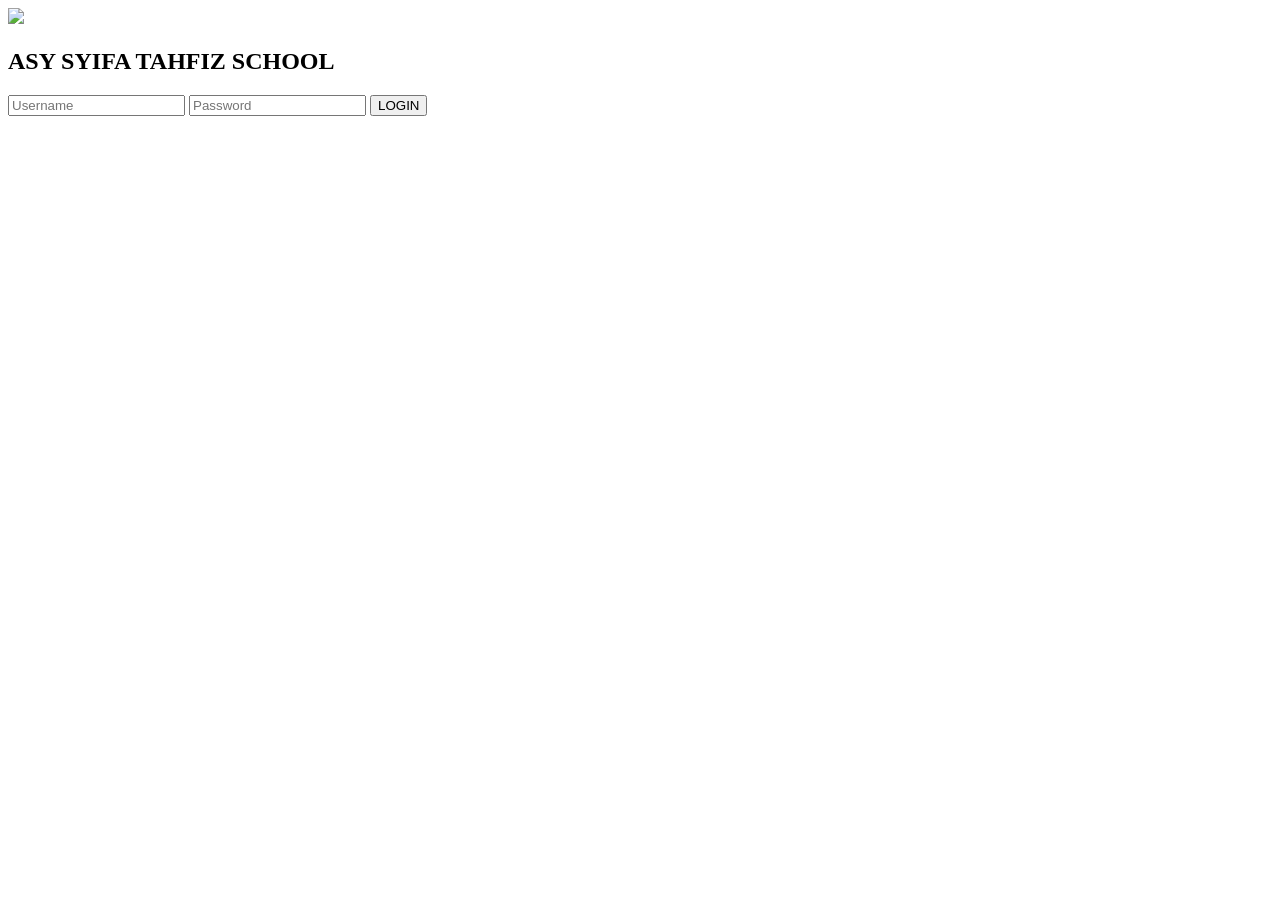
==== index.html @ 9be798e8 "Create index.html" ====
<!DOCTYPE html>
<html lang="id">
<head>
<meta charset="UTF-8">
<meta name="viewport" content="width=device-width, initial-scale=1.0">
<title>Absensi Guru Asy Syifa</title>

<link rel="stylesheet" href="css/style.css">

</head>

<body>

<div class="login-box">

<img src="assets/logo.png" class="logo">

<h2>ASY SYIFA TAHFIZ SCHOOL</h2>

<input type="text" id="username" placeholder="Username">

<input type="password" id="password" placeholder="Password">

<button onclick="login()">
LOGIN
</button>

<p id="status"></p>

</div>

<script src="js/config.js"></script>
<script src="js/login.js"></script>

</body>
</html>
---- css/style.css ----
/* Absensi Guru Asy Syifa */
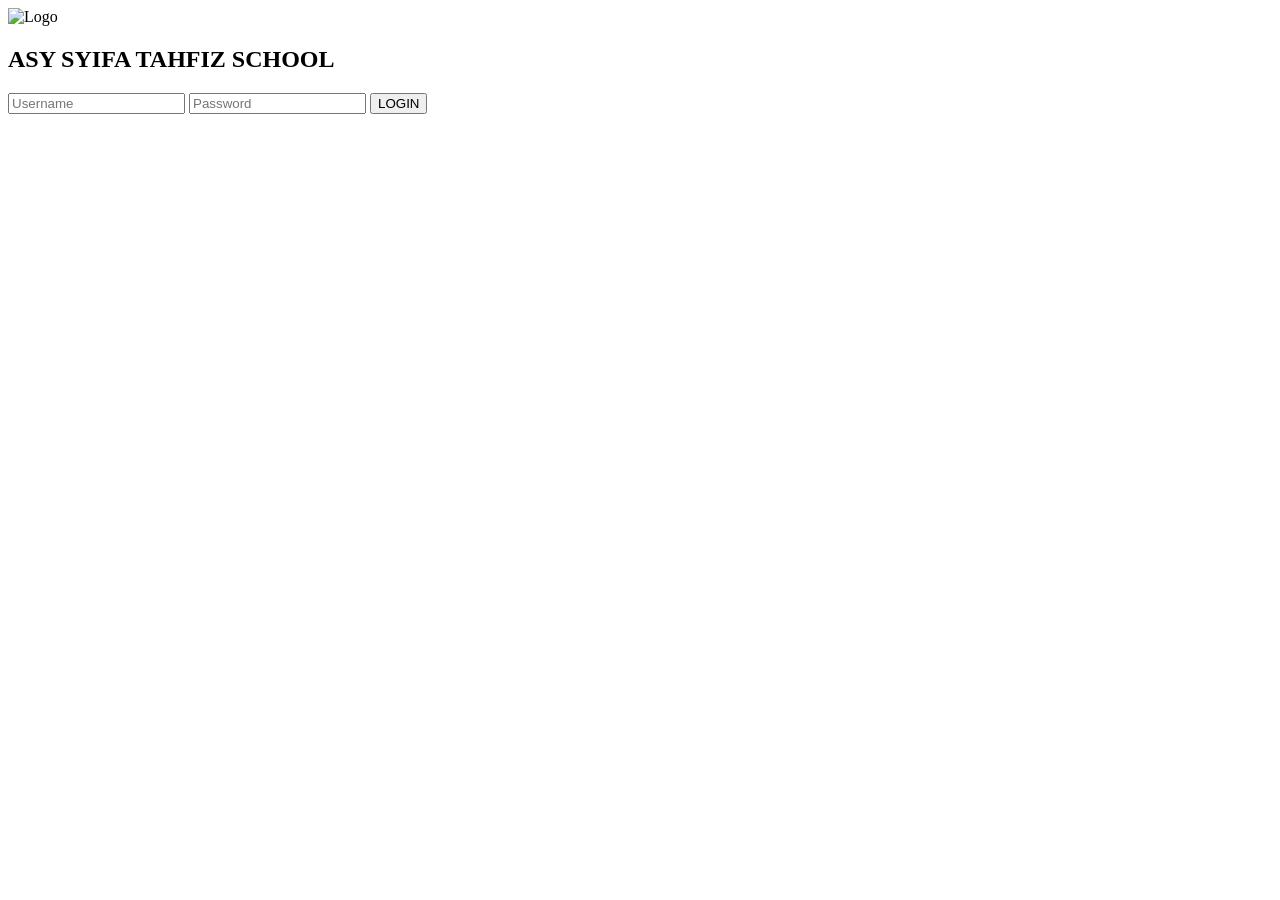
==== commit eb3c9283: "Update index.html" ====
--- a/index.html
+++ b/index.html
@@ -1,31 +1,30 @@
 <!DOCTYPE html>
 <html lang="id">
 <head>
-<meta charset="UTF-8">
-<meta name="viewport" content="width=device-width, initial-scale=1.0">
-<title>Absensi Guru Asy Syifa</title>
+  <meta charset="UTF-8">
+  <meta name="viewport" content="width=device-width, initial-scale=1.0">
+  <title>Absensi Guru Asy Syifa</title>
 
-<link rel="stylesheet" href="css/style.css">
-
+  <link rel="stylesheet" href="css/style.css">
 </head>
 
 <body>
 
 <div class="login-box">
 
-<img src="assets/logo.png" class="logo">
+  <img src="assets/logo.png" class="logo" alt="Logo">
 
-<h2>ASY SYIFA TAHFIZ SCHOOL</h2>
+  <h2>ASY SYIFA TAHFIZ SCHOOL</h2>
 
-<input type="text" id="username" placeholder="Username">
+  <input type="text" id="username" placeholder="Username">
 
-<input type="password" id="password" placeholder="Password">
+  <input type="password" id="password" placeholder="Password">
 
-<button onclick="login()">
-LOGIN
-</button>
+  <button onclick="login()">
+    LOGIN
+  </button>
 
-<p id="status"></p>
+  <p id="status"></p>
 
 </div>
 
